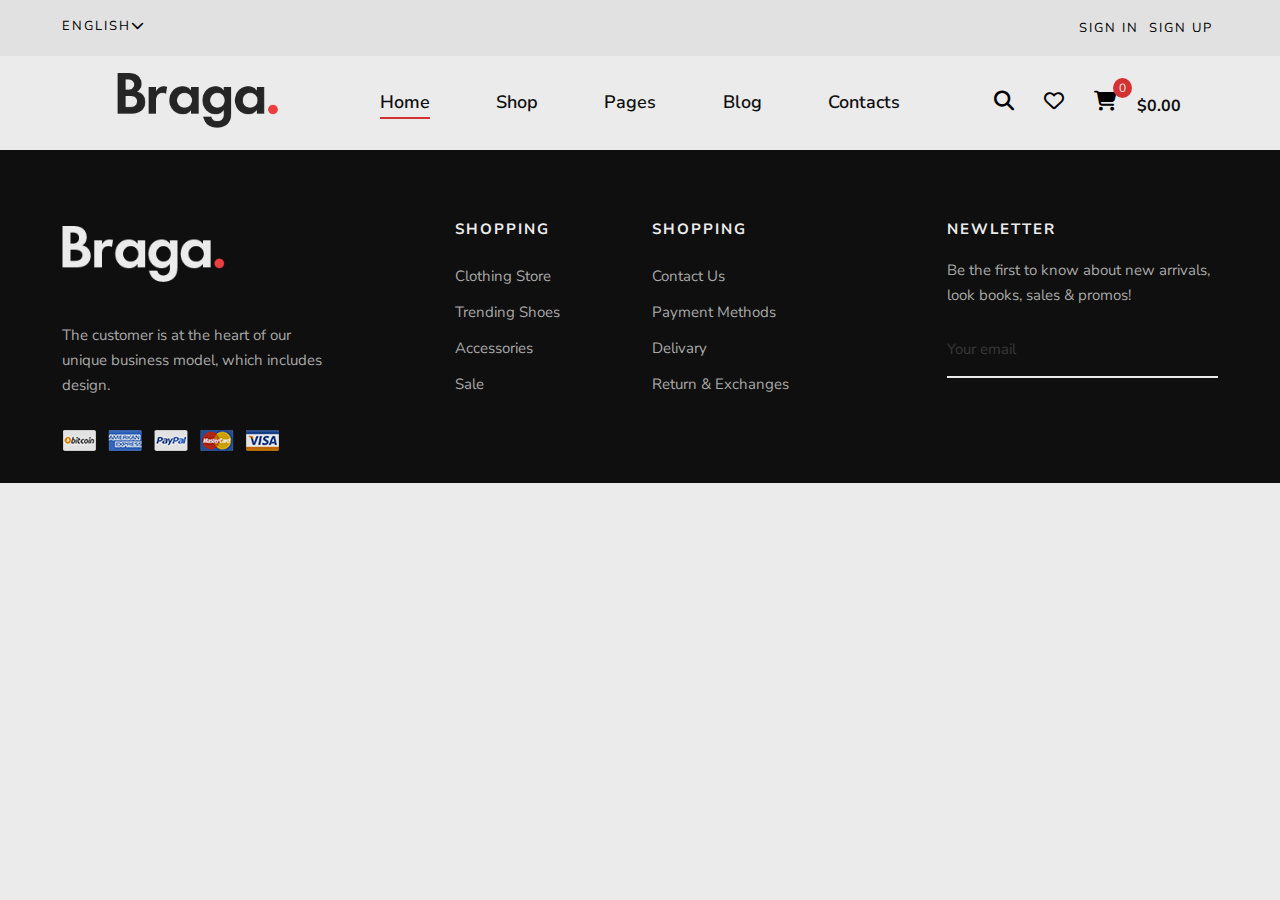
==== blank.html @ b1027a6c "fit header footer" ====
<!DOCTYPE html>
<html lang="en">

<head>
    <meta charset="UTF-8">
    <meta name="description" content="Fashion Shop">
    <!-- <meta name="keywords" content="Male_Fashion, unica, creative, html"> -->
    <meta name="viewport" content="width=device-width, initial-scale=1.0">
    <meta http-equiv="X-UA-Compatible" content="ie=edge">
    <title>Index</title>

    <!-- Google Font -->
    <link href="https://fonts.googleapis.com/css2?family=Nunito+Sans:wght@300;400;600;700;800;900&display=swap"
    rel="stylesheet">

    <!-- Css Styles -->
    <!-- ======================bootstrap====================== -->
    <link rel="stylesheet" href="css/bootstrap.min.css" type="text/css">
    <!-- ==================font-awesome==================== -->
    <link rel="stylesheet" href="https://cdnjs.cloudflare.com/ajax/libs/font-awesome/6.4.0/css/all.min.css">
    <!-- ============= owl carousel========== -->
    <link rel="stylesheet" href="css/owl.carousel.min.css" type="text/css">
    <!-- ===========css phan chung ============= -->
    <link rel="stylesheet" href="css/style.css" type="text/css">
</head>

<body>
    <!-- Page Preloder -->
    <div id="preloder">
        <div class="loader"></div>
    </div>

    <!-- Header Section Begin -->
    <header class="header">
        <div class="header__top">
            <div class="container">
                <div class="row">
                    <div class="col-4 col-md-6">
                        <!-- <div class="header__top__left">
                            <p>Free shipping, 30-day return or refund guarantee.</p>
                        </div> -->
                        <div class="header__top__hover">
                            <span>English<i class="fa-solid fa-chevron-down"></i></span>
                            <ul>
                                <li>English</li>
                                <li>Tiếng Việt</li>
                            </ul>                           
                        </div>
                    </div>
                    <div class="col-8 col-md-6">
                        <div class="header__top__right">
                            <div class="header__top__links">
                                <a href="#">SIGN IN</a>
                                <a href="#">SIGN UP</a>
                            </div>
                            <!-- <div class="header__top__hover">
                                <span>Usd <i class="arrow_carrot-down"></i></span>
                                <ul>
                                    <li>USD</li>
                                    <li>EUR</li>
                                    <li>USD</li>
                                </ul>
                            </div> -->
                        </div>
                    </div>
                </div>
            </div>
        </div>
        <div class="container">
            <div class="row">
                <div class="col-12 col-sm-3 col-lg-3">
                    <div class="header__logo">
                        <a href="./index.html"><img src="img/logo_braga.png" alt=""></a>
                    </div>
                </div>
                <div class="col-12 col-sm-9 col-lg-6">
                    <nav class="header__menu mobile-menu">
                        <ul>
                            <li class="active"><a href="./index.html">Home</a></li>
                            <li><a href="./shop.html">Shop</a></li>
                            <li><a href="#">Pages</a>
                                <ul class="dropdown">
                                    <li><a href="./about.html">About Us</a></li>
                                    <li><a href="./shop-details.html">Shop Details</a></li>
                                    <li><a href="./shopping-cart.html">Shopping Cart</a></li>
                                    <li><a href="./checkout.html">Check Out</a></li>
                                    <li><a href="./blog-details.html">Blog Details</a></li>
                                </ul>
                            </li>
                            <li><a href="./blog.html">Blog</a></li>
                            <li><a href="./contact.html">Contacts</a></li>
                        </ul>
                    </nav>
                </div>
                <div class="col-12 col-sm-12 col-lg-3">
                    <div class="header__nav__option">
                        <a href="#" class="search-switch"><i class="fa-solid fa-magnifying-glass"></i></a>
                        <a href="#"><i class="fa-regular fa-heart"></i></a>
                        <a href="#"><i class="fa-solid fa-cart-shopping"></i><span>0</span></a>
                        <div class="price">$0.00</div>
                    </div>
                </div>
            </div>
            <div class="canvas__open"><i class="fa fa-bars"></i></div>
        </div>
    </header>
    <!-- Header Section End -->

    

    <main>

        <!-- ================ code phan noi dung cua tung trang vao================ -->



    </main>

    

    

    

    <!-- Footer Section Begin -->
    <footer class="footer">
        <div class="container">
            <div class="row">
                <div class="col-sm-6 col-md-6 col-lg-3">
                    <div class="footer__about">
                        <div class="footer__logo">
                            <a href="#"><img src="img/logo_braga_footer.png" alt=""></a>
                        </div>
                        <p>The customer is at the heart of our unique business model, which includes design.</p>
                        <a href="#"><img src="img/payment.png" alt=""></a>
                    </div>
                </div>
                <div class="col-sm-6 offset-lg-1 col-md-3 col-lg-2">
                    <div class="footer__widget">
                        <h6>Shopping</h6>
                        <ul>
                            <li><a href="#">Clothing Store</a></li>
                            <li><a href="#">Trending Shoes</a></li>
                            <li><a href="#">Accessories</a></li>
                            <li><a href="#">Sale</a></li>
                        </ul>
                    </div>
                </div>
                <div class="col-sm-6 col-md-3 col-lg-2">
                    <div class="footer__widget">
                        <h6>Shopping</h6>
                        <ul>
                            <li><a href="#">Contact Us</a></li>
                            <li><a href="#">Payment Methods</a></li>
                            <li><a href="#">Delivary</a></li>
                            <li><a href="#">Return & Exchanges</a></li>
                        </ul>
                    </div>
                </div>
                <div class="col-sm-6 offset-lg-1 col-md-6 col-lg-3">
                    <div class="footer__widget">
                        <h6>NewLetter</h6>
                        <div class="footer__newslatter">
                            <p>Be the first to know about new arrivals, look books, sales & promos!</p>
                            <form action="#">
                                <input type="text" placeholder="Your email">
                                <button type="submit"><span class="icon_mail_alt"></span></button>
                            </form>
                        </div>
                    </div>
                </div>
            </div>
        </div>
    </footer>
    <!-- Footer Section End -->

    <!-- Search Begin -->
    <div class="search-model">
        <div class="h-100 d-flex align-items-center justify-content-center">
            <div class="search-close-switch">+</div>
            <form class="search-model-form">
                <input type="text" id="search-input" placeholder="Search here.....">
            </form>
        </div>
    </div>
    <!-- Search End -->

    <!-- Js Plugins -->
    <script src="js/jquery-3.6.4.min.js"></script>
    <script src="js/bootstrap.bundle.min.js"></script>
    
    <script src="js/owl.carousel.min.js"></script>
    <script src="js/main.js"></script>
</body>

</html>
---- css/style.css ----
/*------------------------------------------------------------------
[Table of contents]

1.  Template default CSS
	1.1	Variables
	1.2	Mixins
	1.3	Flexbox
	1.4	Reset
2.  Helper Css
3.  Header Section
4.  Hero Section
5.  Banner Section
6.  Product Section
7.  Intagram Section
8.  Latest Section
9.  Contact
10.  Footer Style
-------------------------------------------------------------------*/

/*----------------------------------------*/
/* Template default CSS
/*----------------------------------------*/

*{
	padding: 0;
	margin: 0;
	box-sizing: border-box;
	outline: none;
}
body {
	font-family: "Nunito Sans", sans-serif;
	-webkit-font-smoothing: antialiased;
}
.container {
	max-width: 1200px;
	display: block;
	margin: 0 auto;
	width: 100%;
	padding: 0px 10px;
}

h1,
h2,
h3,
h4,
h5,
h6 {
	margin: 0;
	color: #111111;
	font-weight: 400;
	font-family: "Nunito Sans", sans-serif;
}

h1 {
	font-size: 70px;
}

h2 {
	font-size: 36px;
}

h3 {
	font-size: 30px;
}

h4 {
	font-size: 24px;
}

h5 {
	font-size: 18px;
}

h6 {
	font-size: 16px;
}

p {
	font-size: 15px;
	font-family: "Nunito Sans", sans-serif;
	color: #3d3d3d;
	font-weight: 400;
	line-height: 25px;
	margin: 0 0 15px 0;
}

img {
	max-width: 100%;
}

input:focus,
select:focus,
button:focus,
textarea:focus {
	outline: none;
}

a {
	text-decoration: none;
}

a:hover,
a:focus {
	text-decoration: none;
	outline: none;
	color: #ffffff;
}

ul,
ol {
	padding: 0;
	margin: 0;
}

/*---------------------
  Helper CSS
-----------------------*/
.row {
	padding: 0;
	margin: 0;
}

.section-title {
	margin-bottom: 45px;
	text-align: center;
}

.section-title span {
	color: #e53637;
	font-size: 14px;
	font-weight: 700;
	text-transform: uppercase;
	letter-spacing: 2px;
	margin-bottom: 15px;
	display: block;
}

.section-title h2 {
	color: #111111;
	font-weight: 700;
	line-height: 46px;
}

.set-bg {
	background-repeat: no-repeat;
	background-size: cover;
	background-position: top center;
}

.spad {
	padding-top: 100px;
	padding-bottom: 100px;
}

.text-white h1,
.text-white h2,
.text-white h3,
.text-white h4,
.text-white h5,
.text-white h6,
.text-white p,
.text-white span,
.text-white li,
.text-white a {
	color: #fff;
}

/* buttons */

.primary-btn {
	display: inline-block;
	font-size: 13px;
	font-weight: 700;
	text-transform: uppercase;
	padding: 14px 30px;
	color: #ffffff;
	background: #000000;
	letter-spacing: 4px;
}

.site-btn {
	font-size: 14px;
	color: #ffffff;
	background: #111111;
	font-weight: 700;
	border: none;
	text-transform: uppercase;
	display: inline-block;
	padding: 14px 30px;
}

/* Preloder */

#preloder {
	position: fixed;
	width: 100%;
	height: 100%;
	top: 0;
	left: 0;
	z-index: 999999;
	background: #000;
}

.loader {
	width: 40px;
	height: 40px;
	position: absolute;
	top: 50%;
	left: 50%;
	margin-top: -13px;
	margin-left: -13px;
	border-radius: 60px;
	animation: loader 0.8s linear infinite;
	-webkit-animation: loader 0.8s linear infinite;
}

@keyframes loader {
	0% {
		-webkit-transform: rotate(0deg);
		transform: rotate(0deg);
		border: 4px solid #f44336;
		border-left-color: transparent;
	}
	50% {
		-webkit-transform: rotate(180deg);
		transform: rotate(180deg);
		border: 4px solid #673ab7;
		border-left-color: transparent;
	}
	100% {
		-webkit-transform: rotate(360deg);
		transform: rotate(360deg);
		border: 4px solid #f44336;
		border-left-color: transparent;
	}
}

@-webkit-keyframes loader {
	0% {
		-webkit-transform: rotate(0deg);
		border: 4px solid #f44336;
		border-left-color: transparent;
	}
	50% {
		-webkit-transform: rotate(180deg);
		border: 4px solid #673ab7;
		border-left-color: transparent;
	}
	100% {
		-webkit-transform: rotate(360deg);
		border: 4px solid #f44336;
		border-left-color: transparent;
	}
}

.spacial-controls {
	position: fixed;
	width: 111px;
	height: 91px;
	top: 0;
	right: 0;
	z-index: 999;
}

.spacial-controls .search-switch {
	display: block;
	height: 100%;
	padding-top: 30px;
	background: #323232;
	text-align: center;
	cursor: pointer;
}

.search-model {
	display: none;
	position: fixed;
	width: 100%;
	height: 100%;
	left: 0;
	top: 0;
	background: #000;
	z-index: 99999;
}

.search-model-form {
	padding: 0 15px;
}

.search-model-form input {
	width: 500px;
	font-size: 40px;
	border: none;
	border-bottom: 2px solid #333;
	background: 0 0;
	color: #999;
}

.search-close-switch {
	position: absolute;
	width: 50px;
	height: 50px;
	background: #333;
	color: #fff;
	text-align: center;
	border-radius: 50%;
	font-size: 28px;
	line-height: 28px;
	top: 30px;
	cursor: pointer;
	-webkit-transform: rotate(45deg);
	-ms-transform: rotate(45deg);
	transform: rotate(45deg);
	display: -webkit-box;
	display: -ms-flexbox;
	display: flex;
	-webkit-box-align: center;
	-ms-flex-align: center;
	align-items: center;
	-webkit-box-pack: center;
	-ms-flex-pack: center;
	justify-content: center;
}

/*---------------------
  Header
-----------------------*/

.header {
	width: 100%;
	background: #ffffff;
}

.header__top {
	/* background: #111111; */
	background-color: whitesmoke;
	padding: 10px 0;
	line-height: 30px;
}

.header__top__left p {
	color: #ffffff;
	margin-bottom: 0;
}

.header__top__right {
	text-align: right;
}

.header__top__links {
	display: flex;
	flex-direction: row;
	justify-content: flex-end;
	align-items: center;
}

.header__top__links a {
	/* color: #ffffff; */
	color: black;
	font-size: 13px;
	text-transform: uppercase;
	letter-spacing: 2px;
	padding: 3px 5px;
	display: inline-block;
}

.header__top__links a:hover {
	color: red;
}

.header__top__links a:last-child {
	margin-right: 0;
}

.header__top__hover {
	display: inline-block;
	position: relative;
}

.header__top__hover:hover ul {
	top: 24px;
	opacity: 1;
	visibility: visible;
}
.header__top__hover:hover>ul>li:hover {
	color: red;
	background-color: #ded8d8;
	transition: all 0.5s;
}
.header__top__hover:hover>span>i {
	transform: rotate(180deg);
	transition: all 0.3s;
}

.header__top__hover span {
	/* color: #ffffff; */
	color: black;
	font-size: 13px;
	text-transform: uppercase;
	letter-spacing: 2px;
	display: inline-block;
	cursor: pointer;
}
.header__top__hover span:hover {
	color: red;
}

.header__top__hover span i {
	display: inline-block;
	font-size: 13px;
	top: 0px;
	right: 0px;
	position: relative;
}

.header__top__hover ul {
	min-width: 90px;
	background: #ffffff;
	color: black;
	display: inline-block;
	padding: 2px 0;
	position: absolute;
	left: 0;
	top: 44px;
	opacity: 0;
	visibility: hidden;
	z-index: 3;
	-webkit-box-shadow: 0 10px 20px rgba(0, 0, 0, 0.1);
	box-shadow: 0 10px 20px rgba(0, 0, 0, 0.1);
	-webkit-transition: all, 0.3s;
	-o-transition: all, 0.3s;
	transition: all, 0.3s;
}

.header__top__hover ul li {
	list-style: none;
	font-size: 13px;
	color: #111111;
	padding: 2px 15px;
	cursor: pointer;
}

.header__logo {
	/* padding: 30px 0; */
	display: block;
	padding: 0;
	width: 100%;
}

.header__logo>a {
	/* display: inline-block; */
	display: block;
	width: 163px;
	margin: 0 auto;
	padding-top: 10px;
}
.header__logo>a>img {
	display: block;
	width: 100%;
	object-fit: cover;
}

.header__menu {
	text-align: center;
	padding: 30px 0 30px;
}
.header__menu>ul {
	display: flex;
	justify-content: space-around;
	align-items: center;
	column-gap: 20px;
}

.header__menu ul li {
	list-style: none;
	display: inline-block;
	/* margin-right: 45px; */
	position: relative;
}

.header__menu ul li.active a:after {
	-webkit-transform: scale(1);
	-ms-transform: scale(1);
	transform: scale(1);
}

.header__menu ul li:hover a:after {
	-webkit-transform: scale(1);
	-ms-transform: scale(1);
	transform: scale(1);
}

.header__menu ul li:hover .dropdown {
	top: 32px;
	opacity: 1;
	visibility: visible;
}

.header__menu ul li:last-child {
	margin-right: 0;
}

.header__menu ul li .dropdown {
	position: absolute;
	left: 0;
	top: 56px;
	width: 150px;
	background: #111111;
	text-align: left;
	padding: 5px 0;
	z-index: 9;
	opacity: 0;
	visibility: hidden;
	-webkit-transition: all, 0.3s;
	-o-transition: all, 0.3s;
	transition: all, 0.3s;
}

.header__menu ul li .dropdown li {
	display: block;
	margin-right: 0;
}

.header__menu ul li .dropdown li a {
	font-size: 14px;
	color: #ffffff;
	font-weight: 400;
	padding: 5px 20px;
	text-transform: capitalize;
}

.header__menu ul li .dropdown li a:after {
	display: none;
}
.header__menu ul li .dropdown li:hover {
	background-color: white;
	transition: 0.3s;
}
.header__menu ul li .dropdown li:hover>a {
	color: red;
	transition: 0.3s;
}

.header__menu ul li a {
	font-size: 18px;
	color: #111111;
	display: block;
	font-weight: 600;
	position: relative;
	padding: 3px 0;
}

.header__menu ul li a:after {
	position: absolute;
	left: 0;
	bottom: 0;
	width: 100%;
	height: 2px;
	background: #e53637;
	content: "";
	-webkit-transition: all, 0.5s;
	-o-transition: all, 0.5s;
	transition: all, 0.5s;
	-webkit-transform: scale(0);
	-ms-transform: scale(0);
	transform: scale(0);
}

.header__nav__option {
	text-align: right;
	padding: 30px 0;
	display: flex;
	justify-content: center;
	align-items: center;
	column-gap: 10px;
}

.header__nav__option a {
	display: inline-block;
	position: relative;
	color: black;
	padding: 5px 10px;
}
.header__nav__option a>i {
	font-size: 20px;
}
.header__nav__option a:hover>i {
	color: red;
	transition: 0.3s;
}
.header__nav__option a span {
	color: white;
	font-size: 12px;
	position: absolute;
	right: -5px;
	top: -8px;
	padding: 1px 6px;
	border-radius: 50%;
	background-color: #e53637;
}

.header__nav__option a:last-child {
	margin-right: 0;
}

.header__nav__option .price {
	font-size: 16px;
	color: #111111;
	font-weight: 700;
	display: inline-block;
	position: relative;
	top: 3px;
}

.offcanvas-menu-wrapper {
	display: none;
}

.canvas__open {
	display: none;
}



/*---------------------
  Footer
-----------------------*/

.footer {
	background: #111111;
	padding-top: 70px;
}

.footer__about {
	margin-bottom: 30px;
	padding: 0;
}

.footer__about .footer__logo {
	margin-bottom: 30px;
}

.footer__about .footer__logo a {
	display: inline-block;
}
.footer__logo a>img {
	display: block;
	width: 163px;
}

.footer__about p {
	color: #b7b7b7;
	margin-bottom: 30px;
}

.footer__widget {
	margin-bottom: 30px;
	padding: 0;
}

.footer__newslatter {
	padding: 0;
}

.footer__widget h6 {
	color: #ffffff;
	font-size: 15px;
	font-weight: 700;
	text-transform: uppercase;
	letter-spacing: 2px;
	margin-bottom: 20px;
}

.footer__widget ul li {
	line-height: 36px;
	list-style: none;
}

.footer__widget ul li a {
	color: #b7b7b7;
	font-size: 15px;
}

.footer__widget .footer__newslatter p {
	color: #b7b7b7;
}

.footer__widget .footer__newslatter form {
	position: relative;
}

.footer__widget .footer__newslatter form input {
	width: 100%;
	font-size: 15px;
	color: #3d3d3d;
	background: transparent;
	border: none;
	padding: 15px 0;
	border-bottom: 2px solid #ffffff;
}

.footer__widget .footer__newslatter form input::-webkit-input-placeholder {
	color: #3d3d3d;
}

.footer__widget .footer__newslatter form input::-moz-placeholder {
	color: #3d3d3d;
}

.footer__widget .footer__newslatter form input:-ms-input-placeholder {
	color: #3d3d3d;
}

.footer__widget .footer__newslatter form input::-ms-input-placeholder {
	color: #3d3d3d;
}

.footer__widget .footer__newslatter form input::placeholder {
	color: #3d3d3d;
}

.footer__widget .footer__newslatter form button {
	color: #b7b7b7;
	font-size: 16px;
	position: absolute;
	right: 5px;
	top: 0;
	height: 100%;
	background: transparent;
	border: none;
}

.footer__copyright__text {
	border-top: 1px solid rgba(255, 255, 255, 0.1);
	padding: 20px 0;
	margin-top: 40px;
}

.footer__copyright__text p {
	color: #b7b7b7;
	margin-bottom: 0;
}

.footer__copyright__text p i {
	color: #e53637;
}

.footer__copyright__text p a {
	color: #e53637;
}


/*---------------------
  Map
-----------------------*/

.map {
	height: 500px;
}

.map iframe {
	width: 100%;
}


/*--------------------------------- Responsive Media Quaries -----------------------------*/

@media only screen and (min-width: 1200px) {
	.container {
		max-width: 1200px;
	}
}

@media only screen and (max-width: 320px) {
	.header__top__hover>span {
		font-size: 11px;
	}
	.header__top__links>a {
		font-size: 11px;
	}
	.header__menu {
		padding: 10px 0px;
	}
	.header__menu ul {
		column-gap: 5px;
	}
	.header__menu ul>li>a {
		font-size: 14px;
	}
}
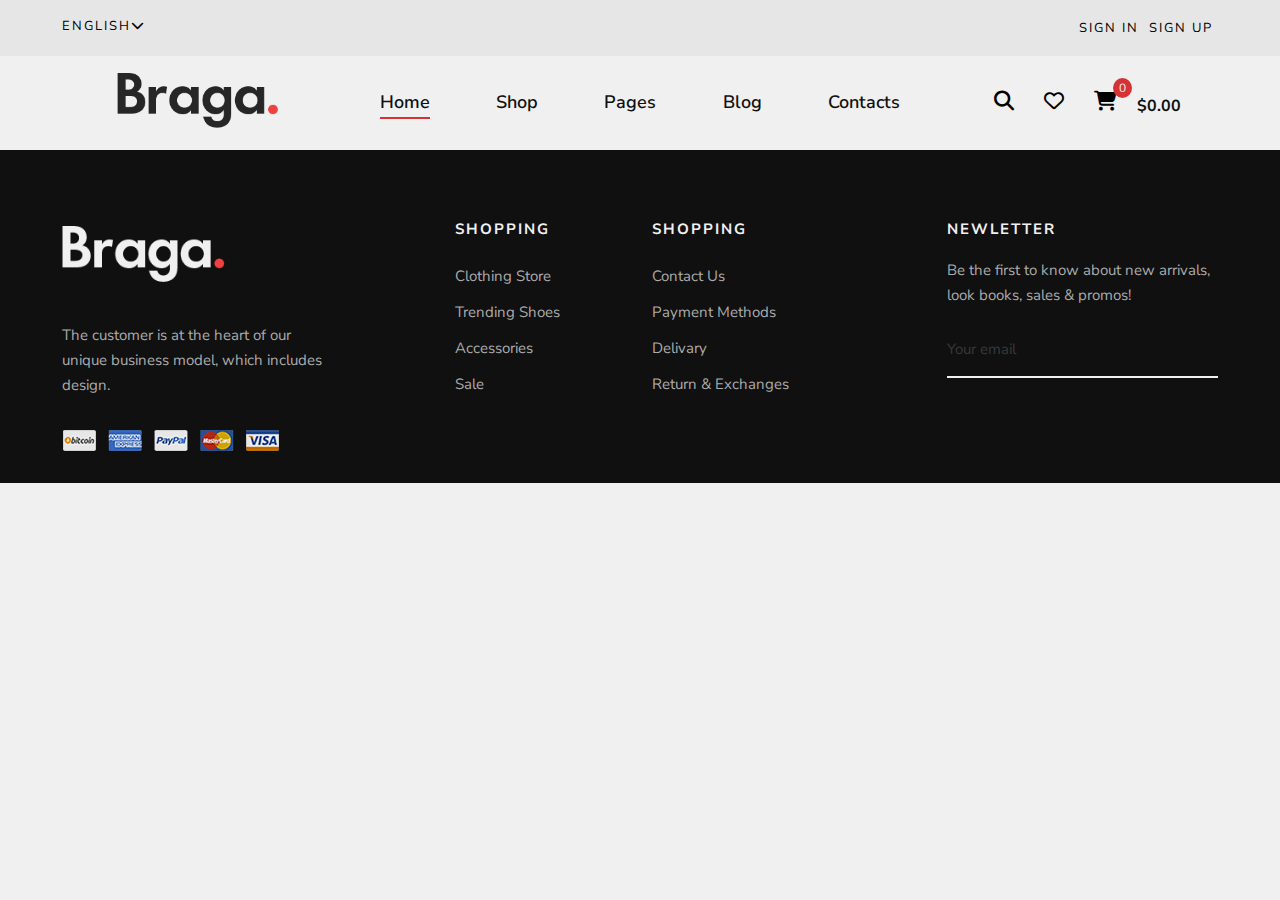
==== commit c7bafc4a: "fix blank.html" ====
--- a/blank.html
+++ b/blank.html
@@ -193,4 +193,4 @@
     <script src="js/main.js"></script>
 </body>
 
-</html>+</html>
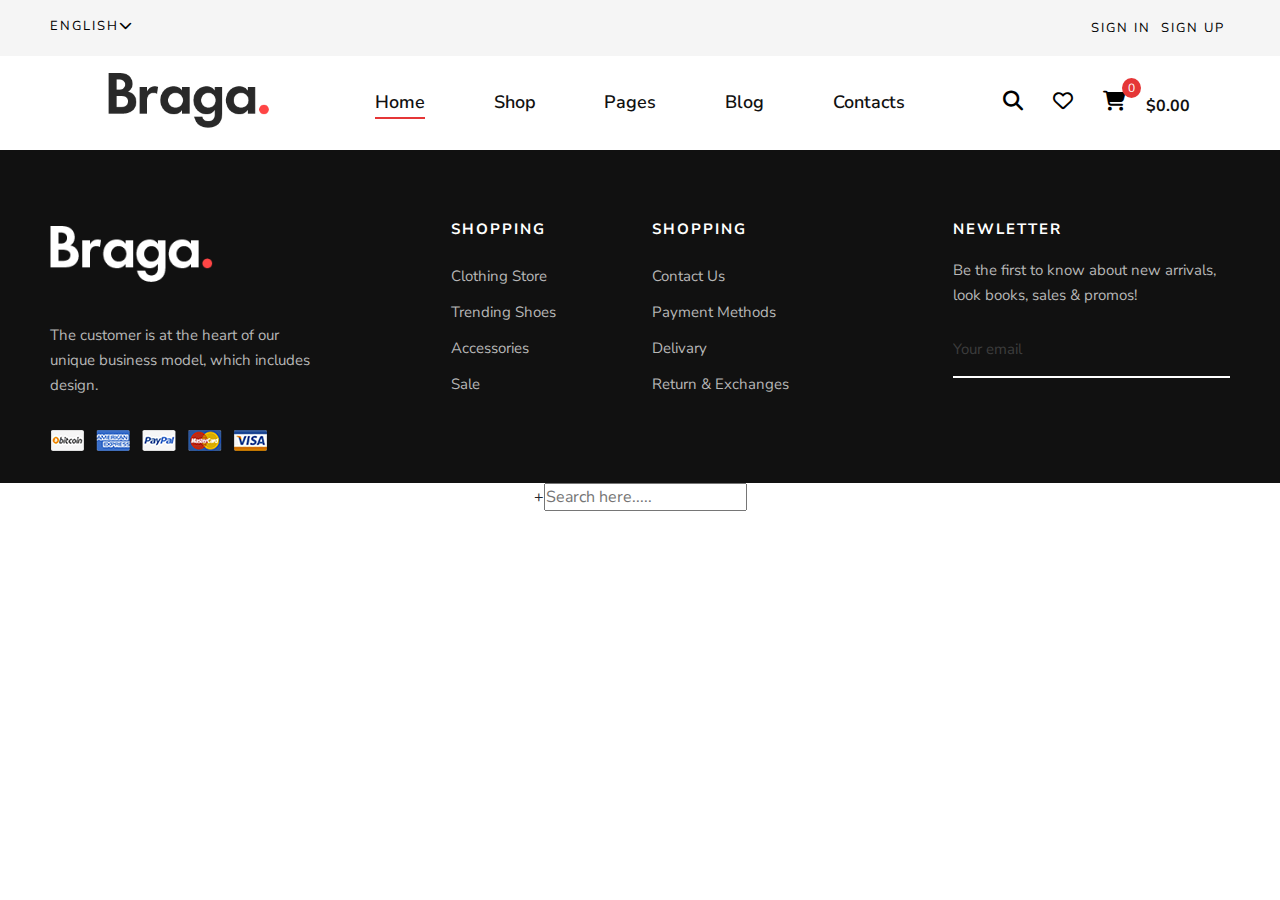
==== commit 6139ad67: "Merge pull request #6 from tminhnhat2018/nhat" ====
--- a/blank.html
+++ b/blank.html
@@ -25,20 +25,12 @@
 </head>
 
 <body>
-    <!-- Page Preloder -->
-    <div id="preloder">
-        <div class="loader"></div>
-    </div>
-
     <!-- Header Section Begin -->
     <header class="header">
         <div class="header__top">
             <div class="container">
                 <div class="row">
                     <div class="col-4 col-md-6">
-                        <!-- <div class="header__top__left">
-                            <p>Free shipping, 30-day return or refund guarantee.</p>
-                        </div> -->
                         <div class="header__top__hover">
                             <span>English<i class="fa-solid fa-chevron-down"></i></span>
                             <ul>
@@ -53,14 +45,6 @@
                                 <a href="#">SIGN IN</a>
                                 <a href="#">SIGN UP</a>
                             </div>
-                            <!-- <div class="header__top__hover">
-                                <span>Usd <i class="arrow_carrot-down"></i></span>
-                                <ul>
-                                    <li>USD</li>
-                                    <li>EUR</li>
-                                    <li>USD</li>
-                                </ul>
-                            </div> -->
                         </div>
                     </div>
                 </div>
@@ -82,7 +66,7 @@
                                 <ul class="dropdown">
                                     <li><a href="./about.html">About Us</a></li>
                                     <li><a href="./shop-details.html">Shop Details</a></li>
-                                    <li><a href="./shopping-cart.html">Shopping Cart</a></li>
+                                    <li><a href="./cart.html">Shopping Cart</a></li>
                                     <li><a href="./checkout.html">Check Out</a></li>
                                     <li><a href="./blog-details.html">Blog Details</a></li>
                                 </ul>
--- a/css/style.css
+++ b/css/style.css
@@ -115,10 +115,10 @@
 /*---------------------
   Helper CSS
 -----------------------*/
-.row {
+/* .row {
 	padding: 0;
 	margin: 0;
-}
+} */
 
 .section-title {
 	margin-bottom: 45px;
@@ -187,138 +187,6 @@
 	text-transform: uppercase;
 	display: inline-block;
 	padding: 14px 30px;
-}
-
-/* Preloder */
-
-#preloder {
-	position: fixed;
-	width: 100%;
-	height: 100%;
-	top: 0;
-	left: 0;
-	z-index: 999999;
-	background: #000;
-}
-
-.loader {
-	width: 40px;
-	height: 40px;
-	position: absolute;
-	top: 50%;
-	left: 50%;
-	margin-top: -13px;
-	margin-left: -13px;
-	border-radius: 60px;
-	animation: loader 0.8s linear infinite;
-	-webkit-animation: loader 0.8s linear infinite;
-}
-
-@keyframes loader {
-	0% {
-		-webkit-transform: rotate(0deg);
-		transform: rotate(0deg);
-		border: 4px solid #f44336;
-		border-left-color: transparent;
-	}
-	50% {
-		-webkit-transform: rotate(180deg);
-		transform: rotate(180deg);
-		border: 4px solid #673ab7;
-		border-left-color: transparent;
-	}
-	100% {
-		-webkit-transform: rotate(360deg);
-		transform: rotate(360deg);
-		border: 4px solid #f44336;
-		border-left-color: transparent;
-	}
-}
-
-@-webkit-keyframes loader {
-	0% {
-		-webkit-transform: rotate(0deg);
-		border: 4px solid #f44336;
-		border-left-color: transparent;
-	}
-	50% {
-		-webkit-transform: rotate(180deg);
-		border: 4px solid #673ab7;
-		border-left-color: transparent;
-	}
-	100% {
-		-webkit-transform: rotate(360deg);
-		border: 4px solid #f44336;
-		border-left-color: transparent;
-	}
-}
-
-.spacial-controls {
-	position: fixed;
-	width: 111px;
-	height: 91px;
-	top: 0;
-	right: 0;
-	z-index: 999;
-}
-
-.spacial-controls .search-switch {
-	display: block;
-	height: 100%;
-	padding-top: 30px;
-	background: #323232;
-	text-align: center;
-	cursor: pointer;
-}
-
-.search-model {
-	display: none;
-	position: fixed;
-	width: 100%;
-	height: 100%;
-	left: 0;
-	top: 0;
-	background: #000;
-	z-index: 99999;
-}
-
-.search-model-form {
-	padding: 0 15px;
-}
-
-.search-model-form input {
-	width: 500px;
-	font-size: 40px;
-	border: none;
-	border-bottom: 2px solid #333;
-	background: 0 0;
-	color: #999;
-}
-
-.search-close-switch {
-	position: absolute;
-	width: 50px;
-	height: 50px;
-	background: #333;
-	color: #fff;
-	text-align: center;
-	border-radius: 50%;
-	font-size: 28px;
-	line-height: 28px;
-	top: 30px;
-	cursor: pointer;
-	-webkit-transform: rotate(45deg);
-	-ms-transform: rotate(45deg);
-	transform: rotate(45deg);
-	display: -webkit-box;
-	display: -ms-flexbox;
-	display: flex;
-	-webkit-box-align: center;
-	-ms-flex-align: center;
-	align-items: center;
-	-webkit-box-pack: center;
-	-ms-flex-pack: center;
-	justify-content: center;
 }
 
 /*---------------------
@@ -762,29 +630,3 @@
 }
 
 
-/*--------------------------------- Responsive Media Quaries -----------------------------*/
-
-@media only screen and (min-width: 1200px) {
-	.container {
-		max-width: 1200px;
-	}
-}
-
-@media only screen and (max-width: 320px) {
-	.header__top__hover>span {
-		font-size: 11px;
-	}
-	.header__top__links>a {
-		font-size: 11px;
-	}
-	.header__menu {
-		padding: 10px 0px;
-	}
-	.header__menu ul {
-		column-gap: 5px;
-	}
-	.header__menu ul>li>a {
-		font-size: 14px;
-	}
-}
-
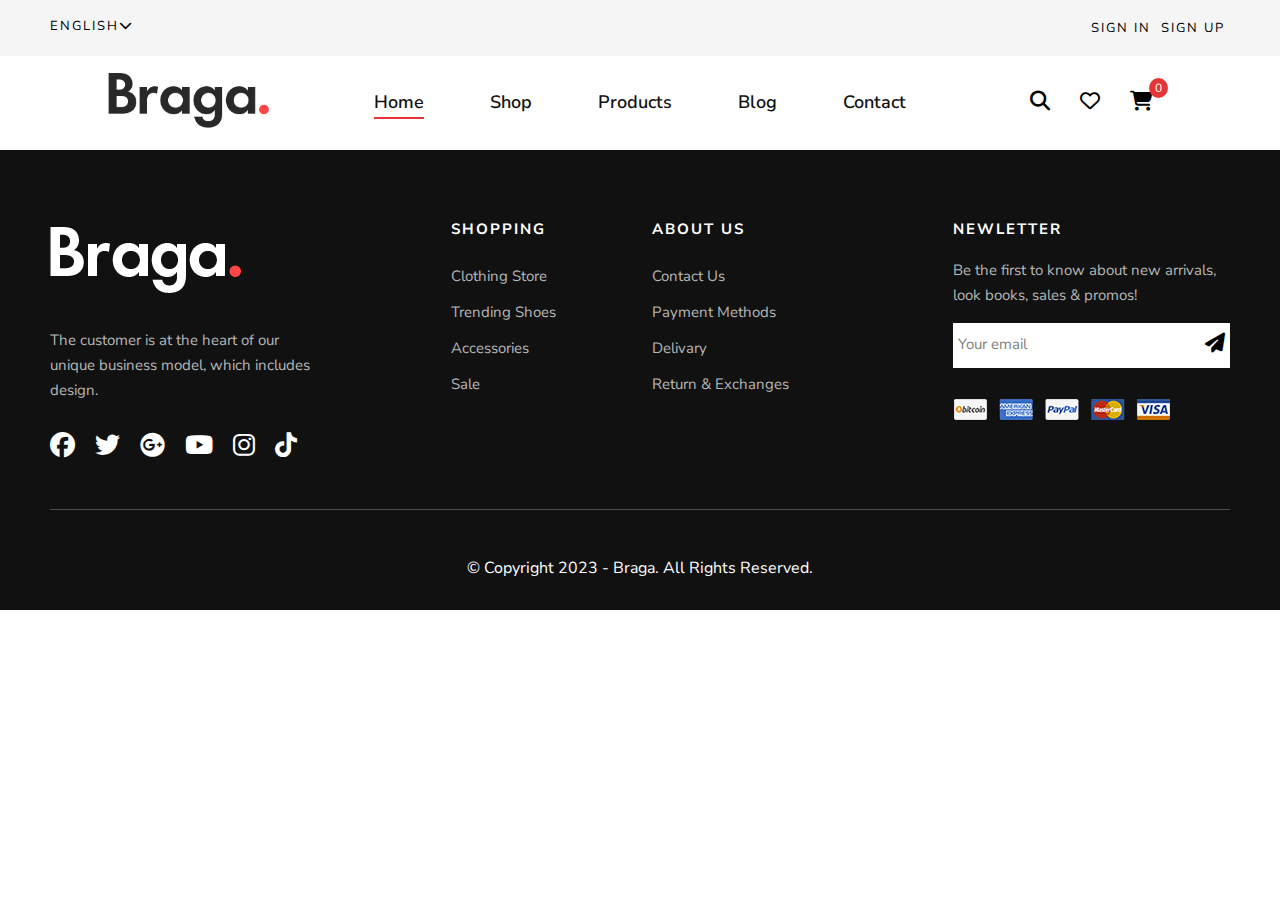
==== commit eba90b4d: "update code and blog page" ====
--- a/blank.html
+++ b/blank.html
@@ -62,17 +62,18 @@
                         <ul>
                             <li class="active"><a href="./index.html">Home</a></li>
                             <li><a href="./shop.html">Shop</a></li>
-                            <li><a href="#">Pages</a>
+                            <li><a href="shop-details.html">Products</a>
                                 <ul class="dropdown">
-                                    <li><a href="./about.html">About Us</a></li>
-                                    <li><a href="./shop-details.html">Shop Details</a></li>
-                                    <li><a href="./cart.html">Shopping Cart</a></li>
+                                    <li><a href="./shop.html">All Products</a></li>
+                                    <li><a href="./shop.html">For Man</a></li>
+                                    <li><a href="./shop.html">For Woman</a></li>
+                                    <li><a href="./shop.html">For Kids</a></li>
                                     <li><a href="./checkout.html">Check Out</a></li>
-                                    <li><a href="./blog-details.html">Blog Details</a></li>
+                                    <!-- <li><a href="./blog-details.html">Blog Details</a></li> -->
                                 </ul>
                             </li>
                             <li><a href="./blog.html">Blog</a></li>
-                            <li><a href="./contact.html">Contacts</a></li>
+                            <li><a href="./contact.html">Contact</a></li>
                         </ul>
                     </nav>
                 </div>
@@ -80,8 +81,8 @@
                     <div class="header__nav__option">
                         <a href="#" class="search-switch"><i class="fa-solid fa-magnifying-glass"></i></a>
                         <a href="#"><i class="fa-regular fa-heart"></i></a>
-                        <a href="#"><i class="fa-solid fa-cart-shopping"></i><span>0</span></a>
-                        <div class="price">$0.00</div>
+                        <a href="cart.html"><i class="fa-solid fa-cart-shopping"></i><span>0</span></a>
+                        <!-- <div class="price">$0.00</div> -->
                     </div>
                 </div>
             </div>
@@ -116,7 +117,27 @@
                             <a href="#"><img src="img/logo_braga_footer.png" alt=""></a>
                         </div>
                         <p>The customer is at the heart of our unique business model, which includes design.</p>
-                        <a href="#"><img src="img/payment.png" alt=""></a>
+                        <div class="social">
+                            <a href="#">
+                                <i class="fa-brands fa-facebook" style="color: white;"></i>
+                            </a>
+                            <a href="#">
+                                <i class="fa-brands fa-twitter" style="color: white;"></i>
+                            </a>
+                            <a href="#">
+                                <i class="fa-brands fa-google-plus" style="color: white;"></i>
+                            </a>
+                            <a href="#">
+                                <i class="fa-brands fa-youtube" style="color: white;"></i>
+                            </a>
+                            <a href="#">
+                                <i class="fa-brands fa-instagram" style="color: white;"></i>
+                            </a>
+                            <a href="#">
+                                <i class="fa-brands fa-tiktok" style="color: white;"></i>
+                            </a>
+                        </div>
+                        <!-- <a href="#"><img src="img/payment.png" alt=""></a> -->
                     </div>
                 </div>
                 <div class="col-sm-6 offset-lg-1 col-md-3 col-lg-2">
@@ -132,7 +153,7 @@
                 </div>
                 <div class="col-sm-6 col-md-3 col-lg-2">
                     <div class="footer__widget">
-                        <h6>Shopping</h6>
+                        <h6>About Us</h6>
                         <ul>
                             <li><a href="#">Contact Us</a></li>
                             <li><a href="#">Payment Methods</a></li>
@@ -147,12 +168,17 @@
                         <div class="footer__newslatter">
                             <p>Be the first to know about new arrivals, look books, sales & promos!</p>
                             <form action="#">
-                                <input type="text" placeholder="Your email">
-                                <button type="submit"><span class="icon_mail_alt"></span></button>
+                                <input type="text" placeholder="Your email" required>
+                                <button type="submit" class="btn-send"><i class="fa-solid fa-paper-plane"></i></button>
                             </form>
                         </div>
                     </div>
-                </div>
+                    <a href="#"><img src="img/payment.png" alt="#"></a>
+                </div>
+            </div>
+            <hr style="color: white;">
+            <div class="footer-last">
+                © Copyright 2023 - Braga. All Rights Reserved.
             </div>
         </div>
     </footer>
@@ -178,3 +204,4 @@
 </body>
 
 </html>
+
--- a/css/style.css
+++ b/css/style.css
@@ -189,6 +189,59 @@
 	padding: 14px 30px;
 }
 
+/* ============ */
+
+
+.search-model {
+	display: none;
+	position: fixed;
+	width: 100%;
+	height: 100%;
+	left: 0;
+	top: 0;
+	background: #000;
+	z-index: 99999;
+}
+
+.search-model-form {
+	padding: 0 15px;
+}
+
+.search-model-form input {
+	width: 500px;
+	font-size: 40px;
+	border: none;
+	border-bottom: 2px solid #333;
+	background: 0 0;
+	color: #999;
+}
+
+.search-close-switch {
+	position: absolute;
+	width: 50px;
+	height: 50px;
+	background: #333;
+	color: #fff;
+	text-align: center;
+	border-radius: 50%;
+	font-size: 28px;
+	line-height: 28px;
+	top: 30px;
+	cursor: pointer;
+	-webkit-transform: rotate(45deg);
+	-ms-transform: rotate(45deg);
+	transform: rotate(45deg);
+	display: -webkit-box;
+	display: -ms-flexbox;
+	display: flex;
+	-webkit-box-align: center;
+	-ms-flex-align: center;
+	align-items: center;
+	-webkit-box-pack: center;
+	-ms-flex-pack: center;
+	justify-content: center;
+}
+
 /*---------------------
   Header
 -----------------------*/
@@ -251,7 +304,7 @@
 }
 .header__top__hover:hover>ul>li:hover {
 	color: red;
-	background-color: #ded8d8;
+	background-color: whitesmoke;
 	transition: all 0.5s;
 }
 .header__top__hover:hover>span>i {
@@ -510,9 +563,28 @@
 .footer__about .footer__logo a {
 	display: inline-block;
 }
-.footer__logo a>img {
+/* .footer__logo a>img {
 	display: block;
 	width: 163px;
+} */
+
+.footer__about .social {
+	display: flex;
+	justify-content: flex-start;
+	align-items: center;
+	font-size: 20px;
+	column-gap: 20px;
+	margin-bottom: 20px;
+}
+
+.footer__about .social>a>i {
+	font-size: 25px;
+	color: white;
+}
+
+.footer__about .social>a>i:hover {
+	color: red !important;
+	transition: ease-in-out 0.4s;
 }
 
 .footer__about p {
@@ -543,6 +615,10 @@
 	list-style: none;
 }
 
+.footer__widget ul li:hover a {
+	color: white;
+}
+
 .footer__widget ul li a {
 	color: #b7b7b7;
 	font-size: 15px;
@@ -560,30 +636,38 @@
 	width: 100%;
 	font-size: 15px;
 	color: #3d3d3d;
-	background: transparent;
+	background-color: white;
 	border: none;
-	padding: 15px 0;
+	padding: 10px 5px;
 	border-bottom: 2px solid #ffffff;
 }
 
+.footer__widget .footer__newslatter form button.btn-send>i {
+	font-size: 20px;
+	color: black;
+}
+.footer__widget .footer__newslatter form button.btn-send:hover>i {
+	color: red;
+}
+
 .footer__widget .footer__newslatter form input::-webkit-input-placeholder {
-	color: #3d3d3d;
+	color: gray;
 }
 
 .footer__widget .footer__newslatter form input::-moz-placeholder {
-	color: #3d3d3d;
+	color: gray;
 }
 
 .footer__widget .footer__newslatter form input:-ms-input-placeholder {
-	color: #3d3d3d;
+	color: gray;
 }
 
 .footer__widget .footer__newslatter form input::-ms-input-placeholder {
-	color: #3d3d3d;
+	color: gray;
 }
 
 .footer__widget .footer__newslatter form input::placeholder {
-	color: #3d3d3d;
+	color: gray;
 }
 
 .footer__widget .footer__newslatter form button {
@@ -616,6 +700,14 @@
 	color: #e53637;
 }
 
+.footer-last {
+	display: block;
+	width: 100%;
+	padding: 30px 0px;
+	color: white;
+	text-align: center;
+}
+
 
 /*---------------------
   Map
@@ -629,4 +721,12 @@
 	width: 100%;
 }
 
-
+/* ========responsive max-width 321px===== */
+@media only screen and (max-width: 321px) {
+    .header__menu>ul>li>a {
+		font-size: 15px;
+	}
+   
+}
+
+
